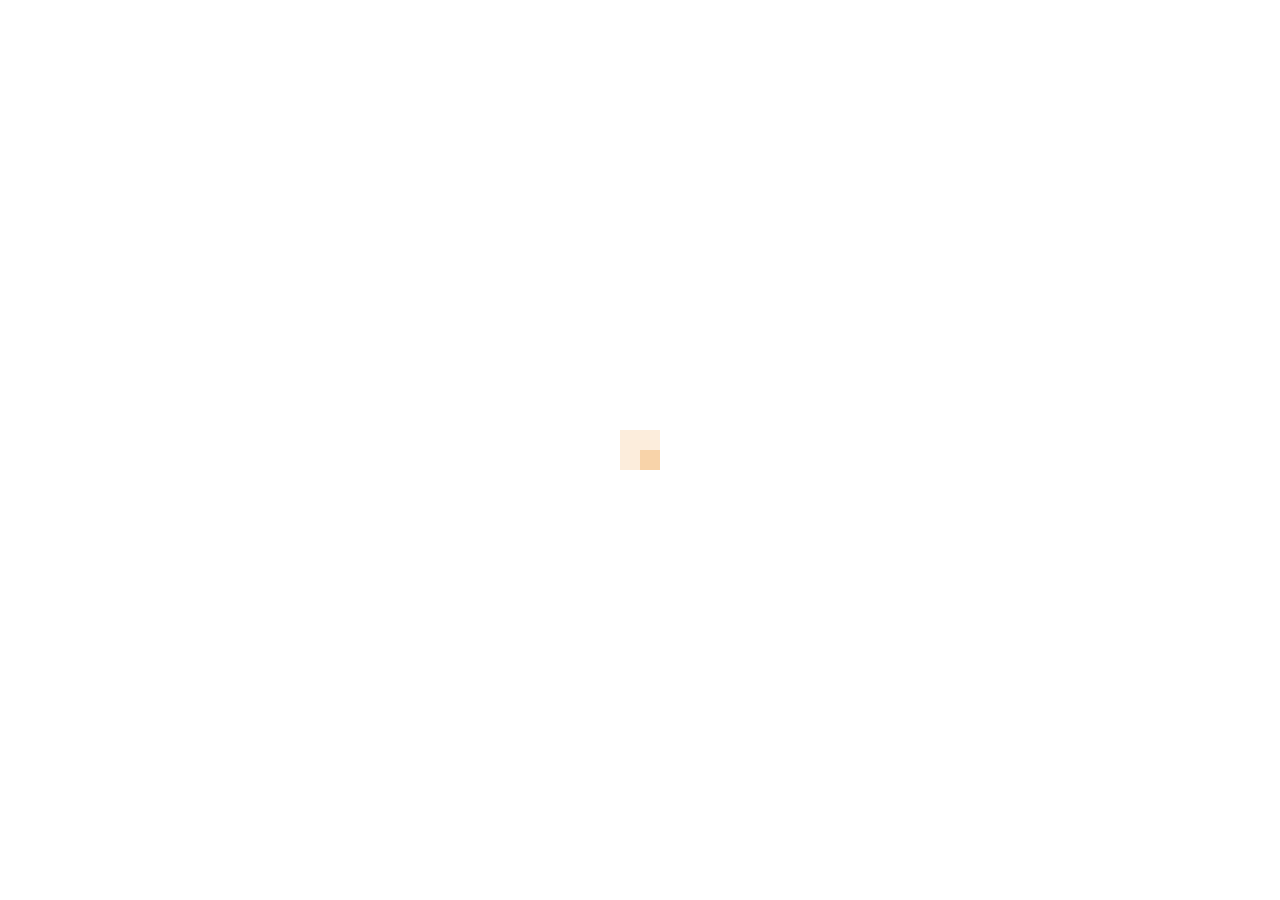
==== paginaConsultora/src/main/webapp/index.html @ 5d2ffa1f "Interfaz - home" ====
<!DOCTYPE html>
<!--[if lt IE 7]>      <html class="no-js lt-ie9 lt-ie8 lt-ie7"> <![endif]-->
<!--[if IE 7]>         <html class="no-js lt-ie9 lt-ie8"> <![endif]-->
<!--[if IE 8]>         <html class="no-js lt-ie9"> <![endif]-->
<!--[if gt IE 8]><!--> <html class="no-js"> <!--<![endif]-->
    
<head>
        <meta charset="utf-8">
        <title>OPF5</title>
<!--        <link rel="icon" type="img/ico" href="img/ITR_favicon.ico">
        <link rel="icon" type="img/ico" href="img/ITR_favicon.html">
        <meta name="description" content="Con más de 30 años de experiencia, brindamos soluciones integrales en sistemas y el acceso a nuevas tecnologías. Conformamos un equipo de trabajo dinámico con más de 400 profesionales apasionados por proponer y generar soluciones de calidad. Nuestros servicios más destacados: Desarrollos llave en mano, QA y Testing, Monitoreo de aplicaciones, Búsqueda y Selección de profesionales IT, venta de licencias de hardware y software">
        
        <meta name="keywords" content="IT Resources, ITR, Daeva, IT, tecnología, staffing de recursos, testing, licencias IBM, web services, software, software factory, consultoría tecnológica, consultoría tecnológica, consultoría de análisis, monitoreo remoto de incidencias, capacitación, desarrollos a medida, desarrollos llave en mano, implementación y migración, implementación y migración, recruiting, búsqueda y selección de personal IT, servicios de calidad, tercerización de testing, tercerización de testing, arquitectura orientada a servicios, SOA, SAP, Java, Java J2EE, Struts, Struts 1 y 2, Spring Framework, Java Server Faces, Hibernate, GWT, FreeMarker, JBPM, Tiles, Velocity, Seam, Drools, Wicket, Ibatis, EJB, Ajax, JMS, Flex, Python, Ruby, PHP, SWT, JDBC, DB2, C++, C#, cobol, ASP, ASP.NET, .NET, oracle, visual basic, mainframe, AS 400, power builder, QA, quality assurance, calidad, CMMI, ISO 9001:2008, analista de sistemas, analista funcional, analista programador, lider de proyecto, project manager, arquitecto, programación, PMO, Optics, Ingenieros,PL/SQL, Analista de procesos, Administrador Jboss, Operador, Soporte Técnico, Operador DataCenter, Drupal, QC, engineer, Operador, Técnico, Supervisor, management, DBA, Coordinador IT, Network Designer, Game Developer, NOC">
        
        <meta name="viewport" content="width=device-width">

        <!-- Place favicon.ico and apple-touch-icon.png in the root directory -->

        <link rel="stylesheet" href="css/normalize.css">
        <link rel="stylesheet" href="css/main.css">
        <link rel="stylesheet" href="css/solido.css">
		<!--[if IE 8]><link rel="stylesheet" href="css/ie8.css"><![endif]-->
        <link rel="stylesheet" href="css/isotope.css">
        <link rel="stylesheet" href="css/responsive.css">
        <link rel="stylesheet" type="text/css" href="css/vegas/jquery.vegas.css">
        <link rel="stylesheet" href="css/popup/magnific-popup.css">
 		<link rel="stylesheet" href="js/superslides-0.6.2/dist/stylesheets/superslides.css">

        <script src="js/vendor/modernizr-2.6.2.min.js"></script>
		<script src="../fast.fonts.net/jsapi/3dca1e78-579f-4502-8da9-3eb91453e0dc.js"></script>
        
        <!-- codigo de seguimiento para Goggle Analitycs -->
		<script type="text/javascript">
        
          var _gaq = _gaq || [];
          _gaq.push(['_setAccount', 'UA-24553021-1']);
          _gaq.push(['_trackPageview']);
        
          (function() {
            var ga = document.createElement('script'); ga.type = 'text/javascript'; ga.async = true;
            ga.src = ('https:' == document.location.protocol ? 'https://ssl' : 'http://www') + '.google-analytics.com/ga.js';
            var s = document.getElementsByTagName('script')[0]; s.parentNode.insertBefore(ga, s);
          })();
        
        </script>

    </head>
    <body>
        <!-- Imagen al inicio, el loading -->
    	<div id="mask">
            <div class="loader">
              <img src="img/loading.gif" alt='loading'>
            </div>
        </div>
        <!-- Cierre loading -->
    	
          <div id="slides-1">
    	        <!-- Login -->
                <div class="login-home">
                    <h2>LOGIN</h2>
                    <form method="post" id="loginForm" class="peThemeContactForm" action="http://www.itrsa.com.ar/login.asp">
                        <div class="control-group">
                            <div class="controls">
                                <input class="required span9" type="text" name="usuario" data-fieldid="0" value="USUARIO" onclick="if (this.value == 'USUARIO') this.value = ''" onblur="if(this.value=='') this.value='USUARIO'">
                            </div>
                        </div>
                        <div class="control-group">
                            <div class="controls">
                                <input id="password-clear" class="required span9" type="text" value="contraseña" autocomplete="off" />
                                <input id="password-password" class="required span9" type="password" name="password" data-fieldid="1" >
                            </div>
                        </div>
                        <div class="control-group">
                            <div class="controls send-btn">
                                <button type="submit" class="contour-btn red">Entrar</button>
                            </div>
                        </div>
                    </form>
    	        </div>
                <!-- Cierre Login -->
                
          	<div class="overlay" id=anchor0></div>
                  
            <div class="slides-container">
              <img src="img/slider/005.jpg" alt="Hinchada">
              <img src="img/slider/006.jpg" alt="Papelitos">
              <img src="img/slider/007.jpg" alt="Noche">
            </div>
           
          </div>
        
        <div class="main-title">
            <div class="title-container">
                <ul>
                    <li class="t-current">Bienvenido</li>
                    <li>OPF5 - Organizador de Partidos de fútbol 5</li>
                </ul>
                
                </div>
        </div>

        <script src="../ajax.googleapis.com/ajax/libs/jquery/1.9.1/jquery.min.js"></script>
        <script>window.jQuery || document.write('<script src="js/vendor/jquery-1.9.1.min.js"><\/script>')</script>
        <script src="../ajax.googleapis.com/ajax/libs/jqueryui/1.9.2/jquery-ui.min.js"></script>
        <script type="text/javascript" src="js/jquery.carouFredSel-6.2.1-packed.js"></script>
        <script src="js/jquery.smoothwheel.js"></script>
        <script src="js/main.js"></script>
        <script src="js/jquery.inview.js"></script>
        <script type="text/javascript" 	src="js/jquery.sticky.js"></script>
        <script type="text/javascript" src="js/caroussel/jquery.easing.1.3.js"></script>
        <script type="text/javascript" 	src="js/portfolio.js"></script>
        <!--<script type="text/javascript" src="js/vegas/jquery.vegas.js"></script>-->
		<script src="js/superslides-0.6.2/dist/jquery.superslides.js" type="text/javascript" charset="utf-8"></script>

        <script type="text/javascript" src="js/jquery.hoverdir.js"></script>
        <script src="js/jquery.nav.js"></script>
        <script src="js/popup/jquery.magnific-popup.js"></script>
		<script type="text/javascript" src="js/caroussel/jquery.contentcarousel.js"></script>
		<script src="js/jquery.isotope.min.js"></script>
        <script src="js/plugins.js"></script>
        <script src="js/jquery.validate.js"></script>
        <script src="js/jquery.form.js"></script>
        <script src="js/test.js"></script>
    </body>

</html>
---- paginaConsultora/src/main/webapp/css/main.css ----
/*
 * HTML5 Boilerplate
 *
 * What follows is the result of much research on cross-browser styling.
 * Credit left inline and big thanks to Nicolas Gallagher, Jonathan Neal,
 * Kroc Camen, and the H5BP dev community and team.
 */

/* ==========================================================================
   Base styles: opinionated defaults
   ========================================================================== */

html,
button,
input,
select,
textarea {
    color: #222;
}

body {
    font-size: 1em;
    line-height: 1.4;
}

/*
 * Remove text-shadow in selection highlight: h5bp.com/i
 * These selection rule sets have to be separate.
 * Customize the background color to match your design.
 */

::-moz-selection {
    background: #b3d4fc;
    text-shadow: none;
}

::selection {
    background: #b3d4fc;
    text-shadow: none;
}

/*
 * A better looking default horizontal rule
 */

hr {
    display: block;
    height: 1px;
    border: 0;
    border-top: 1px solid #ccc;
    margin: 1em 0;
    padding: 0;
}

/*
 * Remove the gap between images and the bottom of their containers: h5bp.com/i/440
 */

img {
    vertical-align: middle;
}

/*
 * Remove default fieldset styles.
 */

fieldset {
    border: 0;
    margin: 0;
    padding: 0;
}

/*
 * Allow only vertical resizing of textareas.
 */

textarea {
    resize: vertical;
}

/* ==========================================================================
   Chrome Frame prompt
   ========================================================================== */

.chromeframe {
    margin: 0.2em 0;
    background: #ccc;
    color: #000;
    padding: 0.2em 0;
}

/* ==========================================================================
   Author's custom styles
   ========================================================================== */

















/* ==========================================================================
   Helper classes
   ========================================================================== */

/*
 * Image replacement
 */

.ir {
    background-color: transparent;
    border: 0;
    overflow: hidden;
    /* IE 6/7 fallback */
    *text-indent: -9999px;
}

.ir:before {
    content: "";
    display: block;
    width: 0;
    height: 150%;
}

/*
 * Hide from both screenreaders and browsers: h5bp.com/u
 */

.hidden {
    display: none !important;
    visibility: hidden;
}

/*
 * Hide only visually, but have it available for screenreaders: h5bp.com/v
 */

.visuallyhidden {
    border: 0;
    clip: rect(0 0 0 0);
    height: 1px;
    margin: -1px;
    overflow: hidden;
    padding: 0;
    position: absolute;
    width: 1px;
}

/*
 * Extends the .visuallyhidden class to allow the element to be focusable
 * when navigated to via the keyboard: h5bp.com/p
 */

.visuallyhidden.focusable:active,
.visuallyhidden.focusable:focus {
    clip: auto;
    height: auto;
    margin: 0;
    overflow: visible;
    position: static;
    width: auto;
}

/*
 * Hide visually and from screenreaders, but maintain layout
 */

.invisible {
    visibility: hidden;
}

/*
 * Clearfix: contain floats
 *
 * For modern browsers
 * 1. The space content is one way to avoid an Opera bug when the
 *    `contenteditable` attribute is included anywhere else in the document.
 *    Otherwise it causes space to appear at the top and bottom of elements
 *    that receive the `clearfix` class.
 * 2. The use of `table` rather than `block` is only necessary if using
 *    `:before` to contain the top-margins of child elements.
 */

.clearfix:before,
.clearfix:after {
    content: " "; /* 1 */
    display: table; /* 2 */
}

.clearfix:after {
    clear: both;
}

/*
 * For IE 6/7 only
 * Include this rule to trigger hasLayout and contain floats.
 */

.clearfix {
    *zoom: 1;
}

/* ==========================================================================
   EXAMPLE Media Queries for Responsive Design.
   These examples override the primary ('mobile first') styles.
   Modify as content requires.
   ========================================================================== */

@media only screen and (min-width: 35em) {
    /* Style adjustments for viewports that meet the condition */
}

@media print,
       (-o-min-device-pixel-ratio: 5/4),
       (-webkit-min-device-pixel-ratio: 1.25),
       (min-resolution: 120dpi) {
    /* Style adjustments for high resolution devices */
}

/* ==========================================================================
   Print styles.
   Inlined to avoid required HTTP connection: h5bp.com/r
   ========================================================================== */

@media print {
    * {
        background: transparent !important;
        color: #000 !important; /* Black prints faster: h5bp.com/s */
        box-shadow: none !important;
        text-shadow: none !important;
    }

    a,
    a:visited {
        text-decoration: underline;
    }

    a[href]:after {
        content: " (" attr(href) ")";
    }

    abbr[title]:after {
        content: " (" attr(title) ")";
    }

    /*
     * Don't show links for images, or javascript/internal links
     */

    .ir a:after,
    a[href^="javascript:"]:after,
    a[href^="#"]:after {
        content: "";
    }

    pre,
    blockquote {
        border: 1px solid #999;
        page-break-inside: avoid;
    }

    thead {
        display: table-header-group; /* h5bp.com/t */
    }

    tr,
    img {
        page-break-inside: avoid;
    }

    img {
        max-width: 100% !important;
    }

    @page {
        margin: 0.5cm;
    }

    p,
    h2,
    h3 {
        orphans: 3;
        widows: 3;
    }

    h2,
    h3 {
        page-break-after: avoid;
    }
}
---- paginaConsultora/src/main/webapp/css/solido.css ----
@charset "UTF-8";
/* Fonts */
@import url(http://fonts.googleapis.com/css?family=Montserrat:400,700);
@import url(http://fonts.googleapis.com/css?family=Open+Sans:400italic,400,300,600,700);
@import url(https://fonts.googleapis.com/css?family=Shadows+Into+Light:400);

::selection {
	background-color: #fe7f00;
	color: #fff;
}
html, body {
	background: #fff;
	width:100%;
	height:100%;
	margin:0;
	padding:0;
}
.hideme{opacity: 0;}
.hideme-slide, .hideme-slide2{opacity: 0; bottom: -100% !important;}
.dontHide{
	-webkit-transition: all 1s ease-in-out;
	-moz-transition: all 1s ease-in-out;
	-o-transition: all 1s ease-in-out;
	transition: all 1s ease-in-out;
}
.dontHide.delay{
	-webkit-transition: all 1.5s ease-in-out;
	-moz-transition: all 1.5s ease-in-out;
	-o-transition: all 1.5s ease-in-out;
	transition: all 1.5s ease-in-out;
}

#password-clear {  
    display: none; 
} 

#password-clear2 {  
    display: none; 
} 

/* Loading */
#mask {
    background-color: #FFFFFF;
    height: 100%;
    position: fixed;
    width: 100%;
    z-index: 100000;
}
.loader {
  position: absolute;
  width: 40px;
  height:40px;
  margin: -20px 0 0 -20px;
  top:50%;
  left:50%;
}

/* Color Picker */
.blue .color-picker .pickerTitle{background:#00D6FF;}
.black .color-picker .pickerTitle{background:#000;}
.yellow .color-picker .pickerTitle{background:#f1d301;}
.turquoise .color-picker .pickerTitle{background:#29deb5;}
.red .color-picker .pickerTitle{background:#f2333a;}
.purple .color-picker .pickerTitle{background:#d786fe;}
.orange .color-picker .pickerTitle{background:#fda527;}
.green .color-picker .pickerTitle{background:#77be32;}

.color-picker .picker-btn{
	position: absolute;
	left: -45px;
	top:45px;
	border: none;
	background: url("../img/picker-ico.png") 5px no-repeat #fff;
	cursor: pointer;
	padding:5px;
}
.color-picker{
	font-family: 'Montserrat', sans-serif;
	width: 223px;
	height: auto;
	position: fixed;
	top: 150px;
	right: 0;
	background: #fff;
	z-index: 500;
}
.color-picker .pwrapper{
	padding: 15px 20px 25px;
	width: 170px;
	height:auto;
}
.color-picker .pickerTitle{
	text-transform: uppercase;
	text-align: center;
	float: none;
	width: 100%;
	margin: 0;
	padding: 10px 5px;
	cursor: auto;
	border: none;
	color:#fff;
	background:#666;
	line-height:30px;
}
.color-picker .pickersubTitle{
	color:#7F7F7F;
	text-transform: uppercase;
	text-align: center;
	float: none;
	width: auto;
	height: auto;
	margin: 0 5px 15px;
	padding: 10px 5px;
	cursor: auto;
	font-size:12px;
	border-bottom: 1px solid #ededed;
	border-top: 1px solid #ededed;
	clear:both;
}
.color-picker div{
	width: 30px;
	height: 30px;
	margin: 5px;
	/*padding: 5px;*/
	float: left;
	cursor: pointer;
	/*border: 2px solid #f0f0f0;*/
	
	-webkit-transition: all 0.2s ease-in-out;
	-moz-transition: all 0.2s ease-in-out;
	-o-transition: all 0.2s ease-in-out;
	transition: all 0.2s ease-in-out;
}
.color-picker div.nopick{ width:0; height:0;}
.color-picker .light-version{
	width: 73px;
	height: 29px;
	margin-bottom:20px;
/*	background: #fff;
	line-height: 30px;
	text-align: center;
	color: #999;*/
}
.color-picker .dark-version{
	width: 73px;
	height: 29px;
/*	background: #000;
	line-height: 30px;
	text-align: center;
	color: #666;*/
}
.color-picker .picker-blue{background: #4cddf3;}
.color-picker .picker-black{background: #222;}
.color-picker .picker-green{background: #77be32;}
.color-picker .picker-yellow{background: #f1d301;}
.color-picker .picker-red{background: #f2333a;}
.color-picker .picker-purple{background: #d786fe;}
.color-picker .picker-turquoise{background: #29deb5;}
.color-picker .picker-orange{background: #fda527;}
.color-picker .picker-blue:hover,.color-picker .picker-black:hover,.color-picker .picker-green:hover,.color-picker .picker-yellow:hover,.color-picker .picker-red:hover,.color-picker .picker-purple:hover,.color-picker .picker-turquoise:hover,.color-picker .picker-orange:hover{border-color: #000;}

/* JumpMenu Styles */
.jump-menu{
	display: none;
	position: absolute;
	top: 0;
	right: 0;
}
.jump-selector{
	border-radius: 0;
	background: url("../img/menu-icon-blk.png") no-repeat;
	position: absolute;
	width: 50px;
	height: 100px;
	top: 0;
	right: 0;
	border: none;
	-webkit-appearance: none;
	padding-right: 50px;
	cursor: pointer;
}

/* Fomulario de login a USUARIOS IT RESOURCES en el home */
.login-home {
	height: auto;
    overflow: hidden;
    position: absolute;
    right: 640px;
    top: 310px;
    width: 160px;
    z-index: 4;
	}

/* Fomulario de login a USUARIOS IT RESOURCES en el menu */
.login-menu {
	float:left; 
	overflow: hidden; 
	width: auto; 
	height: auto; 
	margin-top:35px; 
	margin-left:35px;
	}

	
/* Home Slider */
#video-volume {
	bottom: 30px;
	color: #FFFFFF;
	cursor: pointer;
	font-size: 24px;
	margin-left: -12px;
	left: 50%;
	position: absolute;
	width: 25px;
	height: 25px;
	z-index: 10;
	background: url("../img/audio.png") no-repeat;
	opacity: 0.5;
}
.welcome{
	font-family: Georgia, "Times New Roman", Times, serif;
	font-style: italic;
	font-size: 26px;
	letter-spacing: 3px;
	text-transform: none;
}
#home-fullWidth div,#home div{
	position: relative;
	width: 100%;
	height: 100%;
}
#home-fullWidth{
	height: 700px;
}
.slider-controls{
	opacity: 0;
	padding: 0;
	margin: 0;
	
	-webkit-transition: all 0.2s ease-in-out;
	-moz-transition: all 0.2s ease-in-out;
	-o-transition: all 0.2s ease-in-out;
	transition: all 0.2s ease-in-out;
}
.slider-controls li{list-style: none;}
#home-fullWidth div:hover .slider-controls,#home div:hover .slider-controls{
	opacity: 1;
	
	-webkit-transition: all 0.2s ease-in-out;
	-moz-transition: all 0.2s ease-in-out;
	-o-transition: all 0.2s ease-in-out;
	transition: all 0.2s ease-in-out;
}
.slider-controls li a{
		position: absolute;
		z-index: 25;
		top: 44%;
		width: 81px;
		height: 80px;
		cursor: pointer;
}
.s-next{
	background: url("../img/s-next.png");
	margin-right: 70px;
	right: 0;
	opacity: 0.3;
}
.s-prev{
	background: url("../img/s-prev.png");
	margin-left: 70px;
	left: 0;
	opacity: 0.3;
}
.s-next:hover, .s-prev:hover{opacity: 1;}

/* Pre-load */
#home{ height:100%;}
#bannerscollection_zoominout_opportune{height:100%; width:100%;}
.wrapperSlider #bannerscollection_zoominout_opportune{ height:auto; width:auto;}

#homer:hover .bannerControls{opacity: 1;}
.banner-info{
	position: absolute;
	width: 100%;
	z-index: 10;
	top: 0;
	left: 0;
	text-align: center;
}
.header{
	width: 100%;
	height: 100px;
	padding-bottom:10px;
	padding-top:10px;
	background: #fff;
	/*background-color: rgba(255,255,255,0.85);*/
	position: absolute;
	z-index: 75;
}
.clear{clear: both;}
.menu{
	float: right;
	margin-right: 68px;
}
.menu ul{list-style: none; padding: 0; height: 100px; margin: 0;}
.menu ul li{
	float: left;
	line-height: 100px;
	padding: 0 22px;
	font-family: 'Open Sans', sans-serif;
	font-size: 14px;
	font-weight: 400;
	text-transform: uppercase;
	letter-spacing: 2px;
}
.menu a{
	text-decoration: none;
	color: #414141;
	
	/*-webkit-transition: all 0.2s ease-in-out;
	-moz-transition: all 0.2s ease-in-out;
	-o-transition: all 0.2s ease-in-out;
	transition: all 0.2s ease-in-out;*/
}.menu a:hover{
	color: #EB7226;
	
/*	-webkit-transition: all 0.2s ease-in-out;
	-moz-transition: all 0.2s ease-in-out;
	-o-transition: all 0.2s ease-in-out;
	transition: all 0.2s ease-in-out;*/
}
#nav .current a {color: #EB7226 !important;}
.logo{
	float: left;
	color: #000;
	font-family: 'Montserrat', sans-serif;
	font-size: 23px;
	font-weight: 400;
	text-transform: uppercase;
	cursor: pointer;
	line-height: 75px;
	margin-left: 68px;
}
.logo span{
	position: relative;
	float: left;
	width: 20px;
	height: 20px;
	background: #4cddf3;
	background: rgba(76,221,243,0.5);
	margin: 26px 7px 0 0;
}
.logo span span{
	position: absolute;
	width: 10px;
	height: 10px;
	background: #4cddf3;
	bottom: 0;
	left: 0;
}
.main-title .second-title, .main-title .first-title{
	font-size: 13px;
	font-family: 'Open Sans', sans-serif !important;
	width: 680px;
	text-transform: none;
	margin: auto;
	font-weight: normal;
}

.main-title .first-title{
	font-size: 16px;
	margin-top:25px;
	margin-top:11px;
}

.second-title span{color: #4cddf3; font-weight: 600;}

a.CdWr:link, a.CdWr:hover,a.CdWr:visited, a.CdWr:active,  {
	font-size: 13px;
	font-family: 'Open Sans', sans-serif;
	text-transform: none;
	margin: auto;
	font-weight: normal;
}

.buy-logo, .buy-logoCdWr, .buy-logoCdWrInsc{
	width: 135px;
	margin: 10px auto 0;
	height: auto;
	z-index: 10;
	position: relative;
	color: #fff;
	font-size: 13px;
	text-transform: uppercase;
	font-weight: 700;
	text-align: center;
	font-family: 'Open Sans', sans-serif;
	padding: 11px 25px 11px;
	cursor: pointer;
	border: 2px solid #EB7226;
	border-radius: 2px;
	letter-spacing: 2px;
	pointer-events: auto;

	-webkit-transition: all 0.1s ease-in-out;
	-moz-transition: all 0.1s ease-in-out;
	-o-transition: all 0.1s ease-in-out;
	transition: all 0.1s ease-in-out;
}

.buy-logoCdWrInsc{
	border: none;
	font-size: 25px;
	font-family: 'Shadows Into Light', 'Open Sans', sans-serif;
	text-transform: none;
	margin: auto;
	font-weight: normal;
	letter-spacing: normal;
	padding:5px;
}

.buy-logoCdWr{
	padding: 8px 25px 8px;
}

.buy-logo:hover, .buy-logoCdWr:hover{border: 2px solid #fff !important;}

.buy-logoCdWrInsc:hover{color: #EB7226;}

/*.buy-logo span{
	float: right;
	background: url('../img/play-ico.png') no-repeat;
	width: 10px;
	height: 13px;
	margin: 3px 0 0 20px;
}*/
.slider-logo a, .buy-logo a, .buy-logoCdWr a{text-decoration: none; color: #fff;}

.main-title{
	color: #fff;
	height: 410px;
	overflow: hidden;
	position: absolute;
	top: 50%;
	margin-top: -185px;
	width: 100%;
	pointer-events: none;
	text-align: center;
	z-index: 10;
	left: -1px;
}

/*main-title reescrito*/
.main-title{
	height: 430px;
	margin-top: -250px;
}


.main-title.title-fullWidth{top: 174px; margin-top: 0;}
.main-title a{text-decoration: none;}
.main-title .spacer{width: 60px; margin: 30px auto 40px;}

.main-title .spacer{width: 60px; margin: 25px auto 25px;} /*main-title .spacer reescrito*/
.title-container{
	width: 75%;
	margin: 0 auto;
}


.main-title ul{
	list-style: none;
	padding: 0;
	margin: 10px 0 0;
	position:relative;
	height: 100px;
	font-size: 100px;
	font-weight: 300;
	text-align: center;
	font-family:  "Brandon Grot W01 Bold",'Montserrat', sans-serif; ,"Helvetica Neue",Helvetica,Arial,sans-serif;
	letter-spacing: 5px;
	text-transform: uppercase;
	z-index: 100;
}

/*main-title ul reescrito*/
.main-title ul{
	font-size: 3.5em;
}

.main-title ul li{
	width: 100%;
	text-align: center;
	position: absolute;
	opacity: 0;
	top: 40px;
	line-height: 100px;
	
	-webkit-transition: all 0.5s ease-in-out;
	-moz-transition: all 0.5s ease-in-out;
	-o-transition: all 0.5s ease-in-out;
	transition: all 0.5s ease-in-out;
	transition-timing-function: ease;
	-webkit-transition-timing-function: ease; /* Safari and Chrome */
}
.main-title li.t-current{
	opacity: 1;
	top: 0;
	
	-webkit-transition: all 1s ease-in-out;
	-moz-transition: all 1s ease-in-out;
	-o-transition: all 1s ease-in-out;
	transition: all 1s ease-in-out;
	transition-timing-function: ease;
	-webkit-transition-timing-function: ease; /* Safari and Chrome */
}

/* Featured Works Caroussel*/
.main-carousel{
	overflow: hidden;
	width: 100%;
	position: relative;
	height:376px;
}
.f-image{
	color: #fff;
}
.f-image a{
	color: #fff;
	text-decoration: none;
}
.f-single .portfolio-meta,.t-element .portfolio-meta {
	color: #fff;
	position: absolute;
	bottom: 0;
	left: 0;
	z-index: 20;
	width: 100%;
	text-align: center;
	text-transform: uppercase;
	zoom: 1;
	filter: alpha(opacity=0);
	opacity: 0;
	font-size: 15px;
	font-weight: 400;
	letter-spacing: 1px;
	font-family: 'Open Sans', sans-serif;
	
	-webkit-transition: all 0.2s ease-out;
	-moz-transition: all 0.2s ease-out;
	-o-transition: all 0.2s ease-out;
	transition: all 0.2s ease-out;
}
.portfolio-meta div:last-child{font-weight: 400; opacity: 0.5; font-size: 13px;}
.team-box .portfolio-meta div:last-child {font-weight: 400; opacity: 1; font-size: 16px;}
.f-single:hover .portfolio-meta,.t-element:hover .portfolio-meta{
	bottom: 75px;
	zoom: 1;
	filter: alpha(opacity=100);
	opacity: 1;
	
	-webkit-transition: all 0.2s ease-out;
	-moz-transition: all 0.2s ease-out;
	-o-transition: all 0.2s ease-out;
	transition: all 0.2s ease-out;
}
.f-single:hover .f-category,.t-element:hover .f-category{
	top: 85px;
	zoom: 1;
	filter: alpha(opacity=100);
	opacity: 1;
	
	-webkit-transition: all 0.2s ease-out;
	-moz-transition: all 0.2s ease-out;
	-o-transition: all 0.2s ease-out;
	transition: all 0.2s ease-out;
}
.team-box .t-element:hover .f-category {top: 65px;}
.f-image .f-category{
	text-decoration: none;
	position: absolute;
	top: 20%;
	left: 50%;
	z-index: 20;
	display: block;
	margin-left: -22px;
	width: 44px;
	height: 44px;
	text-align: center;
	line-height: 44px;
	zoom: 1;
	filter: alpha(opacity=0);
	opacity: 0;
	background: url("color/img/color-icons.png") no-repeat;
	
	-webkit-transition: all 0.3s ease-out;
	-moz-transition: all 0.3s ease-out;
	-o-transition: all 0.3s ease-out;
	transition: all 0.3s ease-out;
}
.t-photo .f-category {
	text-decoration: none;
	position: absolute;
	top: 20%;
	left: 50%;
	z-index: 20;
	display: block;
	margin-left: -22px;
	width: 44px;
	height: 44px;
	text-align: center;
	line-height: 44px;
	zoom: 1;
	filter: alpha(opacity=0);
	opacity: 0;
	background: url("color/img/color-icons.png") no-repeat 0 -44px;
	
	-webkit-transition: all 0.3s ease-out;
	-moz-transition: all 0.3s ease-out;
	-o-transition: all 0.3s ease-out;
	transition: all 0.3s ease-out;
}
.f-single a{text-decoration: none;}
.image-hover-overlay {
	width: 100%;
	height: 100%;
	position: absolute;
	left: 0;
	top: 0;
	zoom: 1;
	filter: alpha(opacity=0);
	opacity: 0;
}
.f-image .image-hover-overlay,.t-photo .image-hover-overlay {
	z-index: 11;
	background-color: #000!important;
	
	-webkit-transition: all 0.2s ease-out;
	-moz-transition: all 0.2s ease-out;
	-o-transition: all 0.2s ease-out;
	transition: all 0.2s ease-out;
}
.f-single:hover .image-hover-overlay,.t-element:hover .image-hover-overlay {
	zoom: 1;
	filter: alpha(opacity=50);
	opacity: .50;
	
	-webkit-transition: all 0.2s ease-out;
	-moz-transition: all 0.2s ease-out;
	-o-transition: all 0.2s ease-out;
	transition: all 0.2s ease-out;
}
.active .f-info {opacity: 1;}
.roll-info{
	position: absolute;
	width: 100%;
	height: 100%;
	background: #fff;
	opacity: 0;
	
	-webkit-transition: all 0.2s ease-out;
	-moz-transition: all 0.2s ease-out;
	-o-transition: all 0.2s ease-out;
	transition: all 0.2s ease-out;
}
.roll-info:hover{
	opacity: 0.7;
	
	-webkit-transition: all 0.2s ease-out;
	-moz-transition: all 0.2s ease-out;
	-o-transition: all 0.2s ease-out;
	transition: all 0.2s ease-out;
}
.ca-container {
	position: relative;
	width: 100%;
	height: auto;
	margin-bottom: 20px;
}
.ca-nav span {
	width: 25px;
	height: 38px;
	background: transparent url(../img/f-next.png) no-repeat top left;
	position: absolute;
	top: 50%;
	margin-top: -19px;
	left: -40px;
	text-indent: -9000px;
	opacity: 0.7;
	cursor: pointer;
	z-index: 100;
}
.ca-nav span.ca-nav-next {
	background-position: top right;
	left: auto;
	right: -40px;
}
.ca-wrapper {
	width: 100%;
	height: 100%;
	position: absolute;
	left: 50%;
}
.ca-item {
	position: relative;
	float: left;
	width: auto;
	text-align: center;
}

.content{position: relative;}
.dark{background: #f7f7f7; padding-bottom: 85px;}
/*.menu-top{margin-top: 75px;}*/
.f-single{
	width: 310px;
	float: left;
	margin: 0 15px;
	position: relative;
}
.f-single:hover .f-image{
	opacity: 1;
}
/*.f-single.active .f-image{
	opacity: 1;
}*/
.f-single:hover .f-info{
	cursor: pointer;
	opacity: 1;
	background: #3360A5;
	color: #fff;
	
	-webkit-transition: all 0.2s ease-out;
	-moz-transition: all 0.2s ease-out;
	-o-transition: all 0.2s ease-out;
	transition: all 0.2s ease-out;
}
/*.f-single.active .f-info{
	cursor: pointer;
	opacity: 1;
	background: #4cddf3;
	color: #fff;
}*/
.f-single:hover .roll-info{
	opacity: 0.9;
	
	-webkit-transition: all 0.2s ease-out;
	-moz-transition: all 0.2s ease-out;
	-o-transition: all 0.2s ease-out;
	transition: all 0.2s ease-out;
}
.featured-carousel{
	width: 100%;
	height: auto;
	overflow: hidden;
}
.featured-list{overflow: auto;}
.nav-featured{
	margin: 80px auto;
	height: 57px;
	width: 300px;
}
.nav-featured div{float: left; cursor: pointer;}
.prev-featured{
	background: url("../img/f-prev.png") no-repeat #e1e1e1;
	background-size: 100%;
	width: 30px;
	height: 57px;
	margin-right: 40px;
}.prev-featured:hover{background-color: #EB7226;}
.next-featured{
	background: url("../img/f-next.png") no-repeat #e1e1e1;
	background-size: 100%;
	width: 30px;
	height: 57px;
	margin-left: 40px;
}.next-featured:hover{background-color: #EB7226;}
.nav-featured .btn-featured{
	color: #fff;
	margin-top: 4px;
	font-size: 12px;
	text-transform: uppercase;
	font-weight: 400;
	text-align: center;
	font-family: 'Open Sans', sans-serif;
	background: #3360A5;
	border-radius: 0px;
	padding: 13px 20px 13px;
	letter-spacing: 1px;
	
	-webkit-transition: all 0.1s ease-in-out;
	-moz-transition: all 0.1s ease-in-out;
	-o-transition: all 0.1s ease-in-out;
	transition: all 0.1s ease-in-out;
}.nav-featured .btn-featured:hover{background: #224D8C;}
.btn-featured a{text-decoration: none; color: #fff;}
.title{
	font-weight: 300;
	text-align: center;
	font-family: 'Open Sans', sans-serif;
}

img.logoHdr{
	margin-left:30px;
	}

.title.zero{padding: 60px 0 0}
.title.one{color: #333333; font-size: 37px; letter-spacing: 5px; padding: 60px 0 30px; text-transform: uppercase;}
.title.one{color: #404141; font-size: 37px; letter-spacing: 5px; padding: 40px 0 30px; text-transform: uppercase;}
.title.two, .title.CdWr {color: #757575; font-size: 17px; font-family: 'Open Sans', sans-serif; width: 680px; margin: 30px auto}
.title.CdWr {color: #333333; font-size: 45px; font-family: 'Shadows Into Light','Open Sans', sans-serif; font-weight:bold;}
.title.three{color: #000000; font-size: 13px; font-family: 'Open Sans', sans-serif; width: 680px; margin: 5px auto;}

.f-info{
	font-weight: 400;
	text-align: center;
	font-family: 'Open Sans', sans-serif;
	font-size: 12px;
	color: #404141;
	background: #fff;
	line-height: 20px;
	padding: 30px 10px;
	letter-spacing: 1px;
	text-transform: uppercase;
	
	-webkit-transition: all 0.2s ease-out;
	-moz-transition: all 0.2s ease-out;
	-o-transition: all 0.2s ease-out;
	transition: all 0.2s ease-out;
}
.f-info span{color: #aeaeae; font-size: 12px; font-family: 'Open Sans', sans-serif;}
.f-image{
	cursor: pointer;
	position: relative;
	
	-webkit-transition: all 0.2s ease-out;
	-moz-transition: all 0.2s ease-out;
	-o-transition: all 0.2s ease-out;
	transition: all 0.2s ease-out;
}
.light{background: #fff; position: relative;}
.dark:after {
	content: '';
	position: absolute;
	width: 0;
	height: 0;
	border: 30px solid #f7f7f7;
	border-bottom: 0px solid transparent !important;
	border-right: 30px solid transparent !important;
	border-left: 30px solid transparent !important;
	left: 50%;
	bottom: -28px;
	margin-left: -29px;
	z-index: 10;
}
.full{
	width: 1180px;
	position: relative;
	margin: auto;
	padding-top:50px;
}
.half{
	width: 500px;
	float: left;
	padding: 10px 55px 10px 35px;
}
/*.half:last-child{padding: 80px 35px 120px 55px;}*/
.half.car-show-2 {
	padding-bottom: 25px;
}
.title-one, .title-full-one{
	font-weight: 400;
	text-align: center;
	font-family: 'Montserrat', sans-serif;
	font-size: 15px;
	color: #d7d9da;
	text-transform: uppercase;
}
.title-two, .title-full-two{
	font-weight: 300;
	text-align: center;
	font-family: 'Open Sans', sans-serif;
	font-size: 28px;
	color: #434343;
	padding-bottom: 40px;
	margin-top: 20px;
}
.title-full-one{padding-top: 80px;}
.half-content{
	color: #888888;
	font-size: 15px;
	font-family: 'Open Sans', sans-serif;
	line-height: 26px;
}
.half-content a{color: #4cddf3; text-decoration: none; font-weight: 400;}

/* Parallax */
.parallax .p-dark{color: #404040;}
.parallax{
	width: 100%;
	height: 480px;
	position: relative;
	overflow: hidden;
}
.p-image-first{margin-left: -335px;}
.p-image-second{margin-left: -448px;}
.parallax.p-two{height: 625px;}
.parallax.p-one{height: 680px;}
.p-one{background: url("../img/parallax/parallax-01.html") repeat}
.p-two{background: url("../img/parallax/parallax-02.html") repeat; background-color: #4cddf3;}
.p-three{background: url("../img/parallax/parallax-01.html") repeat}
.p-title-one{
	font-weight: 400;
	text-align: center;
	font-family: 'Montserrat', sans-serif;
	font-size: 15px;
	color: #fff;
	text-transform: uppercase;
	opacity: 0.5;
	padding-top: 140px;
}
.p-title-two{
	font-weight: 300;
	text-align: center;
	font-family: 'Open Sans', sans-serif;
	font-size: 35px;
	color: #fff;
	padding: 10px 0 30px;
}
.p-info{
	color: #fff;
	font-size: 16px;
	font-family: 'Open Sans', sans-serif;
	text-align: center;
	width: 650px;
	margin: 50px auto 0;
	font-weight: 300;
}
.spacer{
	width: 100px;
	height: 2px;
	background: #EB7226;
	margin: auto;
}
.p-image-01{position: absolute; bottom: -3px; left: 50%; margin-left: -595px;}
.p-image-02 div{position: absolute; bottom: 0; left: 50%;}
.parallax-info{
	position: absolute;
	z-index: 50;
	width: 100%;
	height: 100%;
}
#video_background {
	position: absolute;
	bottom: 0px;
	right: 0px;
	min-width: 100%;
	min-height: 100%;
	width: auto;
	height: auto;
	z-index: -1000;
	overflow: hidden;
}
.container-video{
	position: relative;
	overflow: hidden;
	height: 700px;
}
.full_slide{}
.p-video {                /* give fit to box an aspect ratio */
    display: inline-block; /* let it be styled thusly */
    padding: 0;            /* get rid of pre-styling */
    margin: 0;
    width: 100%;           /* take up full width available */
    padding-top: 56.25%;   /* give aspect ratio of 16:9; "720 / 1280 = 0.5625" */
    heigth: auto;           /* don't want it to expand beyond padding */
    position: absolute;
	top: 0;
	z-index: 5;
}
.p-video > iframe {
    position: absolute;    /* expand to fill */
    top: 0px;
    left: 0px;
    right: 0px;
    bottom: 0px;
	z-index: -100;
}
.mk-video-mask {
	position: absolute;
	top: 0;
	left: 0;
	z-index: 10;
	width: 100%;
	height: 100%;
	background: url(vegas/overlays/05.png) center center repeat;
}

.p-video-title{
	height: auto;
	margin: auto;
	text-align: center;
	opacity: 0.7;
	font-size: 50px;
	font-weight: 300;
	font-family: 'Open Sans', sans-serif;
	letter-spacing: 30px;
	text-transform: uppercase;
	color: #fff;
	margin-top: 333px;
}
.p-video-title span{}

/* Team */
.t-spacer{
	width: 40px;
	height: 2px;
	background: #eb7226;
	margin: auto;
	margin-top: 30px;
	
	-webkit-transition: all 0.2s ease-out;
	-moz-transition: all 0.2s ease-out;
	-o-transition: all 0.2s ease-out;
	transition: all 0.2s ease-out;
}
.t-element:hover .t-spacer{
	background: #fff;
	
	-webkit-transition: all 0.2s ease-out;
	-moz-transition: all 0.2s ease-out;
	-o-transition: all 0.2s ease-out;
	transition: all 0.2s ease-out;
}
.t-element:hover .t-roll{
	background: #fff;
	background: rgba(255,255,255,0.8);
	
	-webkit-transition: all 0.2s ease-out;
	-moz-transition: all 0.2s ease-out;
	-o-transition: all 0.2s ease-out;
	transition: all 0.2s ease-out;
}
.t-photo{
	position: relative;
	width: 255px;
	overflow: hidden;
	
	-webkit-transition: all 0.2s ease-out;
	-moz-transition: all 0.2s ease-out;
	-o-transition: all 0.2s ease-out;
	transition: all 0.2s ease-out;
}
.t-element{
	width: 255px;
	float: left;
	margin: 0 30px;
}
.t-element:nth-child(4){margin-right: 0;}
.t-element:nth-child(8){margin-right: 0;}
.t-element:nth-child(12){margin-right: 0;}
.t-data{
	background: #fff;
	text-align: left;
	text-transform: uppercase;
	font-family: 'Open Sans', sans-serif;
	padding: 30px;
	overflow: auto;
	
	-webkit-transition: all 0.2s ease-out;
	-moz-transition: all 0.2s ease-out;
	-o-transition: all 0.2s ease-out;
	transition: all 0.2s ease-out;
}
.t-element:hover .t-data{
	background: #EB7226;
	
	-webkit-transition: all 0.2s ease-out;
	-moz-transition: all 0.2s ease-out;
	-o-transition: all 0.2s ease-out;
	transition: all 0.2s ease-out;
}
.t-element:hover .t-info{
	color: #fff;
	
	-webkit-transition: all 0.2s ease-out;
	-moz-transition: all 0.2s ease-out;
	-o-transition: all 0.2s ease-out;
	transition: all 0.2s ease-out;
}
/*.t-element:hover .t-photo img{
	-webkit-filter: saturate(100%);
	-moz-filter: saturate(100%);
	-o-filter: saturate(100%);
	-ms-filter: saturate(100%);
}*/
.t-name{
	color: #030303;
	font-size: 12px;
}

ul.t-ul{
	padding:0;
}

ul.t-ul li{
	margin: 10px 0;
}

ul.t-ul2{
	padding:0 0 0 30px;
}

.ts{
	width: 25px;
	height: 25px;
	overflow: hidden;
	background: url("../img/social.html");
	float: left;
	margin: 11px 18px;
	opacity: 0.4;
}.ts:hover{opacity: 1;}
.ts.facebook{background-position: 0 0;}.ts.facebook:hover{background-position: 0 bottom;}
.ts.twitter{background-position: 75px 0;}.ts.twitter:hover{background-position: 75px bottom;}
.ts.pinterest{background-position: 50px 0;}.ts.pinterest:hover{background-position: 50px bottom;}
.ts.tumblr{background-position: 25px 0;}.ts.tumblr:hover{background-position: 25px bottom;}
.t-info{
	color: #7f7f7f;
	font-size: 14px;
	margin-top: 10px;
	
	-webkit-transition: all 0.2s ease-out;
	-moz-transition: all 0.2s ease-out;
	-o-transition: all 0.2s ease-out;
	transition: all 0.2s ease-out;
}
/*.t-photo img{
	-webkit-filter: saturate(0%);
	-moz-filter: saturate(0%);
	-o-filter: saturate(0%);
	-ms-filter: saturate(0%);
}*/
.t-social{
	float: right;
	right: 50%;
	position: relative;
}
.in-social{
	margin-top:10px;
	height: 36px;
	float: right;
	right: -50%;
	position: relative;
}
/* Caroussel */
.show{position: relative; width:520px;}
.caroussel{
	width: 500px;
	height: 350px;
	overflow: hidden;
	position: relative;
	margin-left: 10px;
}
.caroussel-list{overflow: auto;}
.car-img{
	float: left;
	width: auto;
}
.controller{
	float: right;
	right: 50%;
	position: relative;
	
}
.controller ul{
	padding: 0;
	float: right;
	right: -50%;
	position: relative;
	margin: 35px 0 0 15px;
}
.controller ul li{
	list-style: none;
	width: 10px;
	height: 10px;
	border-radius: 50%;
	border: 2px solid #eaeaea;
	background: #fff;
	float: left;
	margin: 0 7px;
	cursor: pointer;
}.controller ul li:hover{border: 2px solid #4ad8ed; background: #4ad8ed;}
.controller ul li:first-child{margin-left: 0px;}
.controller ul li:last-child{margin-right: 0px;}
.selected{border: 2px solid #4ad8ed !important; background: #4ad8ed !important;}
.car-prev,.car-next{
	position: absolute;
	width: 47px;
	height: 85px;
	background-image:url('../img/c-arrows.png');
	background-color: #4ad8ed;
	top: 125px;
	cursor: pointer;
}
.car-prev{left: 0; background-position: -16px 0;}
.car-next{right: 0; background-position: 0px -85px;}

/* Testimonials */
.caroussel-2{
	width: 500px;
	height: 265px;
	overflow: hidden;
	position: relative;
	margin-left: 10px;
}
.caroussel-list-2{overflow: auto;}
.car-quote{
	float: left;
	width: 500px;
}
.tag-project{
	text-align: center;
	text-transform: uppercase;
	font-size: 12px;
	color: #929292;
	font-family: 'Montserrat', sans-serif;
	letter-spacing: 3px;
}
.controller-2,.controller-3{
	float: right;
	right: 50%;
	position: relative;
	margin: 30px 0 60px;
	
}
.controller-3{margin-top: 0;}
.controller-2 ul,.controller-3 ul{
	padding: 0;
	float: right;
	right: -50%;
	position: relative;
}
.controller-2 ul li,.controller-3 ul li{
	list-style: none;
	width: 10px;
	height: 10px;
	border-radius: 50%;
	border: 2px solid #eaeaea;
	background: #fff;
	float: left;
	margin: 0 7px;
	cursor: pointer;
	margin: 35px 0 0 15px;
}
.controller-3 ul li{border: 2px solid #fff;}
.controller-2 ul li:hover,.controller-3 ul li:hover{border: 2px solid #4ad8ed; background: #4ad8ed;}
.controller-2 ul li:first-child,.controller-3 ul li:first-child{margin-left: 0px;}
.controller-2 ul li:last-child,.controller-3 ul li:last-child{margin-right: 0px;}
.car-prev-2,.car-next-2{
	position: absolute;
	width: 47px;
	height: 85px;
	background-image:url('../img/c-arrows.png');
	background-color: #4ad8ed;
	top: 88px;
	cursor: pointer;
}
.car-prev-2{left: 0; background-position: -16px 0;}
.car-next-2{right: 0; background-position: 0px -85px;}
.avatar{
	width: 100px;
	float: left;
	margin-right: 20px;
}
.avatar img{border-radius: 50%;}
.q-spacer{
	width: 100%;
	height: 1px;
	background: #f4f4f4;
	margin: 35px 0;
}
.comment{
	font-size: 14px;
	font-family: 'Open Sans', sans-serif;
	color: #acacac;
}
.comment span{color: #474747; font-weight: 600;}

/* Services */
.services{
	position: relative;
	overflow: visible;
}
.tooltip {
	display: none;
	position: absolute;
	width: 245px;
	background: #6F7072;
	top: auto;
	bottom: 100%;
	left: 50%;
	margin-left: -130px;
	padding: 5px 23px;
	margin-bottom: 30px;
}
.arrow-down {
	display: none;
	position: absolute;
	left: 50%;
	margin-left: -8px;
	top: auto;
	bottom: 100%;
	margin-bottom: 22px;
	width: 0;
	height: 0;
	border-left: 8px solid transparent;
	border-right: 8px solid transparent;
	border-top: 8px solid rgba(111,113,115,.99);
}
.details{
	color: #fff;
	font-size: 12px;
	text-align: left;
	font-weight: 300;
	font-family: 'Open Sans', sans-serif;
	line-height: 20px;
}
.details ul{
	list-style: none;
	padding: 0;
}
.list-dot {
	display: inline-block;
	margin: 0px 7px -3px 0px;
	width: 15px;
	height: 15px;
	background: url("../img/ckeck2.png") no-repeat #4cddf3;
}
.visible {display: block;}
.UIT-container{position: relative; width: 780px; margin: auto;}
.s-container, .s-containerCdWr{position: relative; width: 1180px; margin: auto;}
.s-containerCdWr {position: relative; width: 950px; margin: 70px auto 0;} 
.s-container2{position: relative; width: 1050px; margin: auto;}
.exp-container{position: relative; width: 1015px; margin: auto;}
.s-element{
	width: 393px;
	height: auto;
	float: left;
	text-align: center;
}
.s-info{padding: 0 45px;}
.s-ico{
	width: 170px;
	height: 170px;
	background-color: #4cddf3;
	cursor: pointer;
	border-radius: 50%;
	margin: 10px auto 40px;
	background-position: center center;
	background-repeat: no-repeat;
	
	-webkit-transition: all 0.2s ease-in-out;
	-moz-transition: all 0.2s ease-in-out;
	-o-transition: all 0.2s ease-in-out;
	transition: all 0.2s ease-in-out;
}.s-ico:hover{
	background-color: #e6e6e6;
	
	-webkit-transition: all 0.2s ease-in-out;
	-moz-transition: all 0.2s ease-in-out;
	-o-transition: all 0.2s ease-in-out;
	transition: all 0.2s ease-in-out;
}
.f-ico.s-one{background-position: 0 0;}
.f-ico.s-two{background-position: -73px 0;}
.f-ico.s-three{background-position: -146px 0;}
.f-ico.s-four{background-position: -219px 0;}
.s-info{
	font-family: 'Open Sans', sans-serif;
	font-size: 14px;
	color: #b4b4b4;
	font-weight: 400;
	line-height: 25px;
}
.s-info span{
	font-family: 'Montserrat', sans-serif;
	color: #434242;
	font-size: 22px;
}
.sl-element {
	width: 190px;
	height: auto;
	float: left;
	text-align: center;
	position: relative;
	overflow: visible;
}
.sl-title{
	font-family: 'Open Sans', sans-serif;
	color: #434242;
	font-size: 12px;
	font-weight: 400;
	text-transform: uppercase;
}

/*ICONOS SECCION SERVICIOS*/
.sl-ico{
	cursor: crosshair !important;
	background-image: url("../img/sl-icons2.png");
	background-size: 500%;
	width: 110px;
	height: 110px;
	background-color: #4cddf3;
	cursor: pointer;
	border-radius: 0%;
	margin: 10px auto 15px;
	background-position: center center;
	background-repeat: no-repeat;
	
	/*-webkit-transition: all 0.2s ease-in-out;
	-moz-transition: all 0.2s ease-in-out;
	-o-transition: all 0.2s ease-in-out;
	transition: all 0.2s ease-in-out;*/
}.sl-ico:hover{
	background-color: #cccccc !important;
}

/*FONDO ICONOS SERVICIOS*/
.sl-config{background-position: 0 0; background-color: #F4C800;}
.sl-globe{background-position: -110px 0; background-color: #E2003E;}
.sl-diamond{background-position: -220px 0; background-color: #ED7E00;}
.sl-pointer{background-position: -330px 0; background-color: #6B2080;}
.sl-clock{background-position: -440px 0; background-color: #214391;}
.sl-clock2{background-position: 0px -110px; background-color: #007F2E;}

/*ICONOS SECCION USUARIOS IT RESOURCES*/
.UIT-ico{
	cursor: crosshair !important;
	background-image: url("../img/UIT-icons.png");
	background-size: 500%;
	width: 110px;
	height: 110px;
	background-color: #4cddf3;
	cursor: pointer;
	border-radius: 0%;
	margin: 10px auto 15px;
	background-position: center center;
	background-repeat: no-repeat;
	
	/*-webkit-transition: all 0.2s ease-in-out;
	-moz-transition: all 0.2s ease-in-out;
	-o-transition: all 0.2s ease-in-out;
	transition: all 0.2s ease-in-out;*/
}.UIT-ico:hover{
	background-color: #cccccc !important;
}

/*FONDO ICONOS SERVICIOS*/
.UIT-config{background-position: 0 0; background-color: #ffffff;}
.UIT-globe{background-position: -220px 0; background-color: #ffffff;}
.UIT-diamond{background-position: -110px 0; background-color: #ffffff;}
.UIT-pointer{background-position: -330px 0; background-color: #ffffff;}
.UIT-clock{background-position: -440px 0; background-color: #ffffff;}
.UIT-clock2{background-position: 0px -110px; background-color: #ffffff;}


/* Skills */
.skill-1 .skill-in{width: 0%;} 
.skill-2 .skill-in{width: 0%;}	/* Change your percent Skills here!*/
.skill-3 .skill-in{width: 0%;}	/* Change your percent Skills here!*/
.skill-4 .skill-in{width: 0%;}	/* Change your percent Skills here!*/
.skill-5 .skill-in{width: 0%;} /* Change your percent Skills here!*/
.progress-bar {
	height: 36px;
	width: 500px;
	background: #f6f6f6;
}
.progress-bar .skill-in {
  display: inline-block;
  height: 100%;
  background: #ED7E00 url("../img/skill-sprite.png") repeat-x;
}
.info-skills {
	position: absolute;
	font-family: 'Open Sans', sans-serif;
	font-size: 14px;
	color: #fff;
	font-weight: 600;
	line-height: 36px;
	padding-left: 18px;
	text-transform: uppercase;
}
.info-skills span{font-weight: 300;}
.skill-content{margin-bottom: 32px;}
.skill-content:last-child{margin-bottom: 0;}

/* Portfolio */
.p-category{
	text-decoration: none;
	position: relative;
	margin: 0 auto;
	z-index: 20;
	display: block;
	width: 44px;
	height: 44px;
	text-align: center;
	line-height: 44px;
	zoom: 1;
	filter: alpha(opacity=0);
	opacity: 0;
	background: url("color/img/color-icons.png") 0 -88px no-repeat;
	cursor: pointer;
	
	-webkit-transition: all 0.3s ease-in-out;
	-moz-transition: all 0.3s ease-in-out;
	-o-transition: all 0.3s ease-in-out;
	transition: all 0.3s ease-in-out;
}
.ch-grid:hover .p-category{opacity: 1;}
.nav-wrapper{position: relative;}
.nav-wrapper:hover .nav-work{opacity: 1}
.nav-work{
	opacity: 0;
	
	-webkit-transition: all 0.2s ease-in-out;
	-moz-transition: all 0.2s ease-in-out;
	-o-transition: all 0.2s ease-in-out;
	transition: all 0.2s ease-in-out;
}
.nav-work div{
	position: absolute;
	top: 47%;
	width: 30px;
	height: 60px;
	cursor:pointer;
	background: url("../img/work-arrows.png") no-repeat;
}
.nav-work .w-prev{left: 15px; background-position: bottom left;}
.nav-work .w-next{right: 15px; background-position: top left;}
.w-arrows .close{
	background-position: -264px bottom;
	border: none;
	borde-radius: none;
}
.w-arrows .btn-next{background-position: right bottom; }
.w-arrows .btn-prev{background-position: -218px bottom;}
.w-arrows div{
	cursor: pointer;
	display: block;
	height: 44px;
	width: 44px;
	line-height: 32px;
	border: 2px solid #ddd;
	border-radius: 50%;
	text-transform: uppercase;
	float: left;
	margin: 0 10px;
	text-align: center;
	background: url("color/img/color-icons.png") no-repeat bottom right;
}
.w-arrows{
	overflow: auto;
	width: 205px;
	margin: 20px auto 20px;
}

.w-arrows.last{ margin: 120px auto 150px;}

.ch-item{float: left; width: 100%; cursor: pointer;}
.ch-item img{width: 100%;}
.ch-grid img{
    opacity: 1;
	
	-webkit-transition: all 0.2s ease-in-out;
	-moz-transition: all 0.2s ease-in-out;
	-o-transition: all 0.2s ease-in-out;
	transition: all 0.2s ease-in-out;
}
.ch-grid:hover img{
    opacity: 1;/*antes era 0.1*/
	-webkit-transition: all 0.2s ease-in-out;
	-moz-transition: all 0.2s ease-in-out;
	-o-transition: all 0.2s ease-in-out;
	transition: all 0.2s ease-in-out;
 
}
.ch-grid:hover div{
	opacity: 1;	
	-webkit-transition: all 0.5s ease-in-out;
	-moz-transition: all 0.5s ease-in-out;
	-o-transition: all 0.5s ease-in-out;
	transition: all 0.5s ease-in-out;
}
.ch-grid {
    overflow: hidden;
	background-color: #4cddf3;
}
.ch-grid div {
	cursor: pointer;
    position: absolute;
	/*background: #4cddf3;
    background: rgba(76,221,243,0.8);*/
    width: 100%;
    height: 100%;
	left: 100%;
	opacity: 0;
	
	-webkit-transition: all 0.5s ease-in-out;
	-moz-transition: all 0.5s ease-in-out;
	-o-transition: all 0.5s ease-in-out;
	transition: all 0.5s ease-in-out;
}
.ch-grid div span {
	display: block;
	padding: 0 0;
	margin: 20% 20px;
	text-transform: uppercase;
	font-family: 'Open Sans', sans-serif;
	letter-spacing:1px;
	font-size: 16px;
	font-weight: 400;
	color: #fff;
	text-align: center;
}
.ch-grid div span span {
	margin: auto;
	text-transform: lowercase;
	font-size: 16px;
	font-weight: 400;
}

.ch-grid div span span.p-category { margin-bottom:15px;}

.ch-grid div span span.cat2{ color:#555; padding:0; font-size:13px; text-transform:uppercase;}

#options {
	float: right;
	right: 50%;
	position: relative;
	margin-bottom: 70px;
}
#filters{
	padding: 0;
	float: right;
	right: -50%;
	position: relative;
}
.folio-btn{
	list-style: none;
	background: #fff;
	float: left;
	cursor: pointer;
	border-radius: 3px;
	padding: 0px 22px;
	font-family: 'Open Sans', sans-serif;
	font-size: 15px;
	color: #c1c1c1;
	font-weight: 400;
	line-height: 32px;
	text-decoration: none;
	margin: 0 5px 10px;
	
	-webkit-transition: all 0.2s ease-in-out;
	-moz-transition: all 0.2s ease-in-out;
	-o-transition: all 0.2s ease-in-out;
	transition: all 0.2s ease-in-out;
}.folio-btn:hover{
	background: #4cddf3;
	color: #fff;
	
	-webkit-transition: all 0.2s ease-in-out;
	-moz-transition: all 0.2s ease-in-out;
	-o-transition: all 0.2s ease-in-out;
	transition: all 0.2s ease-in-out;
	}
.folio-btn:firt-child{margin-left: 0;}
.folio-btn:last-child{margin-right: 0;}
.folio-btn.selected {border: none !important; background: #4ad8ed !important; color: #fff !important;}
.p-roll{
	position: absolute;
	width: 100%;
	height: 100%;
	cursor: pointer;
	background: #4cddf3;
	color: #fff;
	opacity: 0;
	
	-webkit-transition: all 0.2s ease-in-out;
	-moz-transition: all 0.2s ease-in-out;
	-o-transition: all 0.2s ease-in-out;
	transition: all 0.2s ease-in-out;
}.p-roll:hover{
	opacity: 0.7;
	
	-webkit-transition: all 0.2s ease-in-out;
	-moz-transition: all 0.2s ease-in-out;
	-o-transition: all 0.2s ease-in-out;
	transition: all 0.2s ease-in-out;
}
.ch-grid{position: relative; list-style: none;}
.bottom-line{
	border-bottom: solid 1px #f7f7f7;
	width: 1180px;
	margin: 85px auto 0;
}

/* Logos Caroussel */
.caroufredsel_wrapper{margin: auto !important}
#logos{padding: 0;}
.list_carousel.responsive {
	width: auto;
	margin-left: 0;
	margin: 85px 0;
}
.list_carousel li {
	width: 295px;
	height: 100px;
	padding: 0;
	display: block;
	float: left;
}
.list_carousel li img{width:100%}

/* Image Footer Spacer */
.img-spacer{
	width: 1180px;
	margin: auto;
	position: relative;
	margin-top: 265px;
}
.img-item{
	position: absolute;
	top: -200px;
	z-index: 15;
}

/* Footer */
.footer-container{
	padding: 100px 0 60px;
	width: 1180px;
	margin: auto;
	overflow: auto;
	color: #a8a8a8;
	font-family: 'Open Sans', sans-serif;
	font-size: 17px;
	font-weight: 400;
}
.footer-container span{font-size: 13px;}
.foot-third{
	float: left;
	width: 365px;
	padding: 0 0 0 28px;
	line-height: 25px;
}
.f-title-one{
	font-weight: 400;
	font-family: 'Montserrat', sans-serif;
	font-size: 15px;
	color: #d7d9da;
	text-transform: uppercase;
	margin-bottom: 5px;
}




.title-one, .title-full-one{
	font-weight: 400;
	text-align: center;
	font-family: 'Montserrat', sans-serif;
	font-size: 15px;
	color: #d7d9da;
	text-transform: uppercase;
}



.f-title-two{

	font-family: 'Open Sans', sans-serif;
	font-size: 21px;
	color: #666666;
	margin-bottom: 40px;
	font-weight: 100;
}
.f-data{
	color: #3966a9;
	font-size: 15px;
	font-family: 'Open Sans', sans-serif;
	font-weight: 400;
	line-height: 28px;
}
.f-data span{color: #898989; padding-left: 5px; font-size: 11px;}
.f-data.phone span{padding-left: 19px;}
.f-data.e-mail span{padding-left: 27px;}
.f-data.hour-2 span{padding-left: 21px;}
.f-data.hour-3 span{padding-left: 9px;}
.f-data img{margin-right: 10px;}
.no-top{padding-top:0 !important;}
.f-bottom{margin-bottom: 115px !important;}

/* Form */
.error{ font-size:13px;}

.formSent, .formError {
	display: none;
}
.alert {
	padding: 8px 35px 8px 14px;
	margin-bottom: 20px;
	color: #c09853;
	text-shadow: 0 1px 0 rgba(255,255,255,0.5);
	background-color: #fcf8e3;
	border: 1px solid #fbeed5;
}
.alert-success {
	color: #468847;
	background-color: #dff0d8;
	border-color: #d6e9c6;
}
.alert-error {
	color: #b94a48;
	background-color: #f2dede;
	border-color: #eed3d7;
}
.bay {
	overflow: hidden;
	background-color: transparent;
}
.form-horizontal .control-group {margin-bottom: 10px;}
.peThemeContactForm .controls .span9 {
	width: 97%!important;
	border: none;
	outline: none;
	padding: 6px;
	font-weight: 300;
	font-size: 0.7em;
	color: #555555;
	text-transform:uppercase;
	font-family: 'Open Sans', sans-serif;
	background: #fbfbfb;
	margin-bottom:10px;
	}
	
.peThemeLoginFormHorizontal .controls .span9 {
	width: 150px!important;
	border: none;
	outline: none;
	padding: 6px;
	font-weight: 300;
	font-size: 0.7em;
	color: #555555;
	text-transform:uppercase;
	font-family: 'Open Sans', sans-serif;
	background: #f7f7f7;
	}		
	
/*.foot-third:last-child {padding-left: 0;}*/
.controls.send-btn{
	background: none;
}
.controls textarea{height: 100px;}
.contour-btn {
	width: 100%;
	font-size: 0.7em;
	line-height: 26px;
	font-weight: 300;
	display: inline-block;
	color: #fff;
	text-transform:uppercase;
	font-family: 'Open Sans', sans-serif;
	padding: 0 60px;
	border-radius: 0px;
	background: #EB7226;
	border: none;
	
	-webkit-transition: all .2s ease-out;
	-moz-transition: all .2s ease-out;
	-o-transition: all .2s ease-out;
	transition: all .2s ease-out;
}
.contour-btn:hover {
	color: #fff;
	background: #CC5A1B !important;
	
	-webkit-transition: all .2s ease-out;
	-moz-transition: all .2s ease-out;
	-o-transition: all .2s ease-out;
	transition: all .2s ease-out;
}

/* Map */
#maps {
	width: 100%;
	height: 500px;
	position: absolute;
	overflow: hidden;
}
.map-content {
	width: 100%;
	margin-left: auto;
	margin-right: auto;
}
.inner-map {
	width: 100%;
	height: 500px;
	margin-left: auto;
	margin-right: auto;
}

/* Facts */
.f-container {
    margin: auto;
    width: 100%;
}


.f-element{
	width: 25%;
	height: auto;
	float: left;
	text-align: center;
}
.f-ico{
	background: url("../img/facts.png") #ED7E00;
	background-size: 450%;
	width: 73px;
	height: 71px;
	margin: 0 auto 20px;
}
.highlight{
	font-weight: 300;
	font-family: 'Open Sans', sans-serif;
	font-size: 100px;
	color: #000000;
	line-height: 75px;
}
.milestone-details{
	font-weight: 300;
	font-family: 'Open Sans', sans-serif;
	font-size: 20px;
	color: #7f7f7f;
	text-transform: uppercase;
	padding: 20px 0 100px;
	letter-spacing: 1px;
}

/* Scroll Up */
.scrollup {
	z-index: 500;
	width: 50px;
	height: 50px;
	border-radius: 50%;
	opacity: 0.8;
	position: fixed;
	bottom: 50px;
	right: 40px;
	display: none;
	background: /*url('img/scroll-up.png') no-repeat*/ #eb7226;
	color: #fff;
	line-height: 55px;
	text-decoration: none;
	font-family: 'Open Sans', sans-serif;
	font-size: 25px;
	text-transform: uppercase;
	text-align: center;
	font-weight: 300;
}

/* Project Window Ajax */
.project-show{overflow: auto;}
.project-window{
	width: 100%;
}
.project-content{
	width: 1180px;
	margin: auto;
}

.project-content img{width: 1180px;}

.wrapper-project{
	overflow: hidden;
	width: 100%;
	height: auto;
}
.wrapper-project ul{margin: 0; padding: 0;}
.wrapper-project ul li{
	list-style: none;
	float: left;
	margin: 20px 0 0;
}
.close{
	/*width: 20px;
	height: 20px;
	background: #4cddf3;
	border-radius: 50%;*/
}
.project-content .img-project:first-child{border-top: solid 1px #f7f7f7;}
.description{
	color: #646464;
	font-size: 14px;
	font-family: 'Open Sans', sans-serif;
	margin-top: 55px;
}
.title-project{
	color: #000;
	font-size: 30px;
	font-family: 'Open Sans', sans-serif;
	margin: 5px 0 20px;
	text-transform: uppercase;
	text-align: center;
	font-weight: 300;
}
.title-project span{
	font-size: 16px;
	text-transform:none;
	font-style: italic;
	color: #646464
}

/* Social Footer */
.socialFooter{
	 position:relative;
	 background:#fff;
	 margin-top:500px;
	 width:100%;
	 height:201px;
}
.social-icons{
	width:120px;
	margin: 0px auto 35px;
	padding-top:50px;
}
.socialFooter .social-icons .social{
/*	float: right;
	right: 50%;
	position: relative;*/
}
.socialFooter .social-icons .social div{
	width: 51px;
	height: 51px;
	overflow: hidden;
	background: url("../img/social-footer.html");
	float: left;
	margin: 0 10px;
}.socialFooter .social-icons .social div:hover{opacity: 0.7;}
.socialFooter .social-icons .social .face{ background-position: right bottom;}
.socialFooter .social-icons .social .twitt{ background-position: left bottom;}
.socialFooter .social-icons .social .plus{ background-position: -51px bottom;}
.socialFooter .copy{
	text-align:center;
	font-family: 'Open Sans', sans-serif;
	color: #aaa;
	font-size: 13px;
	margin-top:35px;
}

/* Jump Menu */
#nav2
	{
		display:none;
		width: 60em; /* 1000 */
		font-family: 'Open Sans', sans-serif;
		font-weight: 400;
		position: absolute;
		top: 25%;
		left: 50%;
		margin-left: -30em; /* 30 480 */
	}

	#nav2 > a
	{
		display: none;
	}

	#nav2 li
	{
		position: relative;
	}
		#nav2 li a
		{
			color: #999;
			display: block;
			text-decoration:none;
			text-transform:uppercase;
		}
		/*#nav2 li a:active
		{
			background-color: #c00 !important;
		}*/

	#nav2 span:after
	{
		width: 0;
		height: 0;
		border: 0.313em solid transparent; /* 5 */
		border-bottom: none;
		border-top-color: #efa585;
		content: '';
		vertical-align: middle;
		display: inline-block;
		position: relative;
		right: -0.313em; /* 5 */
	}

	/* first level */

	#nav2 > ul
	{
		height: 3.75em; /* 60 */
		background-color: #f5f5f5;
		padding:0;
	}
		#nav2 > ul > li
		{
			width: 25%;
			height: 100%;
			float: left;
		}
			#nav2 > ul > li > a
			{
				height: 100%;
				font-size: 1.5em; /* 24 */
				line-height: 2.5em; /* 60 (24) */
				text-align: center;
			}
				#nav2 > ul > li:not( :last-child ) > a
				{
					border-right: 1px solid #cc470d;
				}
				#nav2 > ul > li:hover > a,
				#nav2 > ul:not( :hover ) > li.active > a
				{
					color:#333;
				}


		/* second level */

		#nav2 li ul
		{
			background-color: #cc470d;
			display: none;
			position: absolute;
			top: 100%;
		}
			#nav2 li:hover ul
			{
				display: block;
				left: 0;
				right: 0;
			}
				#nav2 li:not( :first-child ):hover ul
				{
					left: -1px;
				}
				#nav2 li ul a
				{
					font-size: 1.25em; /* 20 */
					border-top: 1px solid #e15a1f;
					padding: 0.75em; /* 15 (20) */
				}
/*							#nav2 li ul li a:hover,
					#nav2 li ul:not( :hover ) li.active a
					{
						background-color: #e15a1f;
					}*/


@media only screen and ( max-width: 62.5em ) /* 1000 */
{
	#nav2
	{
		display:none;
		width: 100%;
		position: static;
		margin: 0;
	}
}

@media only screen and ( max-width: 974px ) /* 640 */
{
	html
	{
		font-size: 75%; /* 12 */
	}

	#nav2
	{
		display:block;
		position: relative;
		top: auto;
		left: auto;
		font-size: 75%;
	}
		#nav2 > a
		{
			width: 50px; /* 50 */
			height: 100px; /* 50 */
			text-align: left;
			text-indent: -9999px;
			position: relative;
			background:url("../img/menu-icon-blk.png") no-repeat scroll 0 0 rgba(0, 0, 0, 0);
			float:right;
			cursor:pointer;
		}
/*					#nav2 > a:before,
			#nav2 > a:after
			{
				position: absolute;
				border: 2px solid #fff;
				top: 35%;
				left: 25%;
				right: 25%;
				content: '';
			}
			#nav2 > a:after
			{
				top: 60%;
			}*/

		#nav2:not( :target ) > a:first-of-type,
		#nav2:target > a:last-of-type
		{
			display: block;
		}


	/* first level */
	#nav2.active > ul{ display:block;}

	#nav2 > ul
	{
		height: auto;
		display: none;
		position: absolute;
		left: 0;
		right: 0;
		margin-top:100px;
	}
		#nav2:target > ul
		{
			display: block;
		}
		#nav2 > ul > li
		{
			width: 100%;
			float: none;
		}
			#nav2 > ul > li > a
			{
				height: auto;
				text-align: left;
				padding: 0 0.833em; /* 20 (24) */
			}
				#nav2 > ul > li:not( :last-child ) > a
				{
					border-right: none;
					border-bottom: 1px dotted #999;
				}


		/* second level */

		#nav2 li ul
		{
			position: static;
			padding: 1.25em; /* 20 */
			padding-top: 0;
		}
}


.video-container {
    position: relative;
    padding-bottom: 56.25%;
    /*padding-top: 30px;*/ height: 0; overflow: hidden;
}
 
.video-container iframe,
.video-container object,
.video-container embed {
    position: absolute;
    top: 0;
    left: 0;
    width: 100%;
    height: 100%;
}
/* See more at: http://avexdesigns.com/responsive-youtube-embed/#sthash.xRJhxXBs.dpuf*/


.pattern{ background-image:url("../img/slider/pattern.html");}
.darker .sticky-wrapper{ background-color:#000;}

.overlay{
	background: transparent url("../img/overlay.png");
	opacity: 0.5;
	z-index: 0;
	width:100%;
	height:100%;
	position:absolute;
	z-index:3;
	
	-webkit-user-select: none;
	 -khtml-user-select: none;
	   -moz-user-select: none;
	    -ms-user-select: none;
	        user-select: none;		
}

.slides-navigation .next{background: transparent url("../img/s-next.png"); width:81px; height:80px; margin-right:10px; opacity:0.3}
.slides-navigation .prev{background: transparent url("../img/s-prev.png"); width:81px; height:80px; margin-left:10px; opacity:0.3}

.slides-navigation .next:hover{opacity:1}
.slides-navigation .prev:hover{opacity:1}

body .bx-wrapper{ margin-bottom:0;}
.bxslider{ margin-top:0px;}
body .bx-wrapper .bx-viewport{ border:0px; left:0;}

.bx-wrapper .bx-controls-direction a.bx-next{background: transparent url("../img/s-next.png"); width:81px; height:80px; margin-right:70px; opacity:0.3}
---- paginaConsultora/src/main/webapp/css/isotope.css ----
/* Start: Recommended Isotope styles */

/**** Isotope Filtering ****/

.isotope-item {
  z-index: 2;
}

.isotope-hidden.isotope-item {
  pointer-events: none;
  z-index: 1;
}

/**** Isotope CSS3 transitions ****/

.isotope,
.isotope .isotope-item {
  -webkit-transition-duration: 1s;
     -moz-transition-duration: 1s;
      -ms-transition-duration: 1s;
       -o-transition-duration: 1s;
          transition-duration: 1s;
}

.isotope {
  -webkit-transition-property: height, width;
     -moz-transition-property: height, width;
      -ms-transition-property: height, width;
       -o-transition-property: height, width;
          transition-property: height, width;
}

.isotope .isotope-item {
  -webkit-transition-property: -webkit-transform, opacity;
     -moz-transition-property:    -moz-transform, opacity;
      -ms-transition-property:     -ms-transform, opacity;
       -o-transition-property:      -o-transform, opacity;
          transition-property:         transform, opacity;
}

/**** disabling Isotope CSS3 transitions ****/

.isotope.no-transition,
.isotope.no-transition .isotope-item,
.isotope .isotope-item.no-transition {
  -webkit-transition-duration: 0s;
     -moz-transition-duration: 0s;
      -ms-transition-duration: 0s;
       -o-transition-duration: 0s;
          transition-duration: 0s;
}

/* End: Recommended Isotope styles */



/* disable CSS transitions for containers with infinite scrolling*/
.isotope.infinite-scrolling {
  -webkit-transition: none;
     -moz-transition: none;
      -ms-transition: none;
       -o-transition: none;
          transition: none;
}
---- paginaConsultora/src/main/webapp/css/responsive.css ----
@charset "UTF-8";
/* Responsive Layout */

/* Smaller than 1180 (devices and browsers) */
@media only screen and (max-width: 1180px) {
	
}

/* Smaller than 1180 (devices and browsers) */
@media only screen and (min-width: 976px) and (max-width: 1258px) {
	.main-title ul {font-size: 65px;}
	.full{width: 960px;}
	.half{width: 385px; padding-bottom: 100px;}
	.caroussel{width: 370px; height: 278px;}
	.caroussel img{width: 370px; height: auto;}
	.s-element{width: 320px;}
	.f-element{width: 240px;}
	.highlight {font-size: 75px;}
	.milestone-details{font-size: 16px;}
	.progress-bar{width: 397px;}
	.car-quote{width: 370px;}
	.caroussel-2{width: 370px; height: 270px;}
	.comment{font-size: 13px;}
	.q-spacer{margin: 20px 0;}
	.logos{width: 900px; margin: 70px auto 220px}
	.bottom-line{width: 900px;}
	.img-spacer{width: 900px; margin-top: 190px;}
	.img-spacer img{width: 900px;}
	.img-item{top: -125px;}
	.foot-third{width: 280px;}
	.f-data{font-size: 14px;}
	.f-data span{padding-left: 5px;}
	.footer-container span{font-size: 13px;}
	.footer-container{width: 959px; font-size: 15px;}
	.project-content{width: 900px;}
	.project-content img{width: 900px;}
	.we-are{font-size: 110px;}
	.s-container{width: 960px;}
	.team-box{width: 960px; margin: auto;}
	.sl-element{width: 192px;}
	.team-grid{width: 574px !important;}
	.t-element:nth-child(2),.t-element:nth-child(4),.t-element:nth-child(6),.t-element:nth-child(8),.t-element:nth-child(10) {margin-right: 0;}
	.t-element{margin-bottom: 30px;}
	.menu ul li {padding: 0 15px; font-size: 13px;}
	.p-image-01 {margin-left: -470px; width: 940px;}
	.p-image-01 img{width: 940px;}
	.parallax.p-two { height: 555px;}
	.container-video { height: 530px;}
	.main-title {font-size: 60px;  height: 352px;top: 50%; margin-top:-176px;}
	.slider-controls li a {top: 41%;}
	.s-next {margin-right: 30px;}
	.s-prev {margin-left: 30px;}
	.ch-grid div span {margin: 50% 20px 0px 20px; font-size: 15px;}
	.main-title .spacer {margin: 5px auto 25px;}
	.main-title ul {margin: 0;}
	.show {width: 385px;}
	.car-prev, .car-next {top: 100px;}
	.p-category {top: 25%;}
}

/* Smaller than standard 960 (devices and browsers) */
@media only screen and (max-width: 976px) {
	.hideme, .p-image-02, .newtr{opacity: 1;}
	.parallax .hideme-slide, .parallax .hideme-slide2{ bottom:0 !important; opacity: 1 !important;}
	.menu{display: none;}
	.slider-controls {display: none;}
	.jump-menu{display: block;}
	.main-title { height: 350px;top: 50%; margin-top:-175px;}
	.sl-element{margin-bottom: 50px;}
}

/* Tablet Portrait size to standard 960 (devices and browsers) */
@media only screen and (min-width: 796px) and (max-width: 976px) {
	.main-title ul{ font-size:40px;}
	.full{width: 783px;}
	.half{float: none; margin: auto;}
	.full .half:nth-child(2) {padding: 0px 45px 120px;}
	.s-container{width: 603px;}
	.team-box{width: 700px; margin: auto;}
	.s-element{width: 200px;}
	.team-box .s-element{width: 300px;}
	.s-ico{width: 130px; height: 130px;}
	.s-info{padding: 0 10px; font-size: 13px;}
	.f-element{width: 180px; padding-left: 10px;}
	.f-ico {margin: 0 auto;}
	.highlight{font-size: 40px;}
	.s-info{margin-bottom: 50px;}
	.project-content {width: 700px;}
	.project-content img{width: 700px;}
	.logos{width: 680px; margin: 70px auto 150px}
	.img-spacer{width: 700px; margin-top: 150px;}
	.img-spacer img{width: 700px;}
	.img-item{top: -80px;}
	.footer-container {width: 700px; padding: 90px 0;}
	.foot-third {width: 320px; padding: 0 0 0 30px;}
	.foot-third:last-child {margin-top: 50px; width: 640px; padding: 0 30px;}
	.bottom-line{width: 700px;}
	.milestone-details{font-size: 15px; padding: 0px 0 100px;}
	.s-info span {font-size: 17px;}
	.sl-element{width: 200px;}
	.t-element {margin-bottom: 30px;}
	.team-grid{width: 574px !important;}
	.t-element:nth-child(2),.t-element:nth-child(4),.t-element:nth-child(6),.t-element:nth-child(8),.t-element:nth-child(10) {margin-right: 0;}
	.p-image-01 {margin-left: -380px; width: 760px;}
	.p-image-01 img{width: 760px;}
	.parallax.p-two {height: 520px;}
	.container-video {height: 430px;}
	.main-title {font-size: 50px;}
	.main-title span {top: 100px;}
}

/* All Mobile Sizes (devices and browser) */
@media only screen and (max-width: 795px) {
	.car-prev{display: none;}
	.car-next{display: none;}
	.car-prev-2{display: none;}
	.car-next-2{display: none;}
	.show {width: 385px;}
	.main-title ul{ margin-top:0; height:80px;}
	.main-title .spacer{ margin:20px auto;}
	.buy-logo{ margin-top:20px;}
}

/* Mobile Landscape Size to Tablet Portrait (devices and browsers) */
@media only screen and (min-width: 480px) and (max-width: 795px) {
	.p-image-02 div{ left:50%;}
	.p-image-first{margin-left:-225px;}
	.p-image-first img{ width:450px}
	.p-image-second{margin-left:-300px;}	
	.p-image-second img{ width:600px}
	.vegas-overlay{ display:none;}
	.main-title ul{ font-size:20px;}
	.main-title .second-title{ width:345px;}
	.full{width: 466px;}
	.half{float: none; margin: auto; width: 400px; padding: 80px 40px 120px;}
	.half:first-child{padding-bottom: 0px;}
	.content .full .half{ padding:10px 0;}
	.next-featured{margin-left: 30px;}
	.prev-featured{margin-right: 30px;}
	.nav-featured{width: 311px;}
	.title.one{font-size: 40px; padding: 80px 40px 11px;}
	.title.two{font-size: 17px; padding: 0px 40px; width: auto;}
	.caroussel{width: 400px; height: 270px;}
	.p-info{width: 400px;}
	.caroussel img{width: 400px; height: auto; margin-left:0;}
	.team-box{width: 100%}
	.s-container{width: 400px}
	.f-element{width: 50%;}
	.progress-bar{width: 400px;}
	.caroussel-2{width: 400px; height: 300px;}
	.car-quote {width: 400px;}
	.comment{font-size: 13px;}
	#filters{padding: 0 40px;}
	.bottom-line{width: 400px;}
	.project-content{width: 400px;}
	.project-content img{width: 400px;}
	.logos{width: 400px; margin: 70px auto 50px;}
	.img-spacer{width: 400px; margin-top: 50px;}
	.img-spacer img{width: 400px;}
	.img-item {top: 10px;}
	.footer-container {width: 400px;}
	.foot-third{float: none; width: 100%; padding: 0; margin-top: 50px;}
	.foot-third:first-child{margin-top: 0;}
	.sl-element{width: 200px;}
	.t-element {float: none; margin: 30px auto 0;}
	.t-element:nth-child(2),.t-element:nth-child(4),.t-element:nth-child(6),.t-element:nth-child(8),.t-element:nth-child(10) {margin: 30px auto 0;}
	.p-image-01 {margin-left: -230px; width: 460px;}
	.p-image-01 img{width: 460px;}
	.main-title {font-size: 25px;}
	.main-title span {top: 70px;}
	.logo {font-size: 23px;}
	.parallax.p-one{ height:600px;}
	.parallax.p-two {height: 400px;}
	.container-video {height: 260px;}
	.container-video .parallax-info{display: none;}
}

/* Mobile Portrait Size to Mobile Landscape Size (devices and browsers) */
@media only screen and (max-width: 479px) {
.hideme{opacity: 1;}
.hideme-slide{opacity: 1; bottom: auto !important;}
	.main-title { height: 300px;top: 50%; margin-top:-150px;}
	.logo{ margin-left:20px;}
	.color-picker{ display:none;}	
	.p-image-02 div{ left:50%;}
	.p-image-first img{ width:222px;}
	.p-image-first{margin-left:-111px;}
	.p-image-second img{ width:300px; }
	.p-image-second{margin-left:-150px;}
	.p-image-02 .p-image-second{ left:50%;}
	.vegas-overlay{ display:none;}
	.main-title ul{ font-size:20px;}
	.main-title .second-title{ font-size:13px; width:240px;}
	.full{width: 300px;}
	.half{float: none; margin: auto; width: 300px; padding: 80px 10px 120px;}
	.half:first-child{padding-bottom: 0px;}
	.content .full .half{ padding-left:0; padding-right:0;}
	.next-featured{margin-left: 30px;}
	.prev-featured{margin-right: 30px;}
	.nav-featured{width: 292px;}
	.menu{display: none;}
	.title.one{font-size: 19px; padding: 50px 40px 50px; width: auto;}
	.title.two{font-size: 17px; padding: 0px 40px; width: auto;}
	.p-title-two{ font-size:14px;}
	.caroussel{width: 300px; height: 220px; margin-left:0;}
	.p-info{width: 300px;}
	.caroussel img{width: 300px; height: auto;}
	.team-box{width: 300px; margin: auto;}
	.s-container{width: 300px}
	.f-element{width: 100%;}
	.progress-bar{width: 300px;}
	.caroussel-2{width: 300px; height: 300px;}
	.car-quote {width: 300px;}
	.comment{font-size: 13px;}
	#filters{padding: 0 40px;}
	.bottom-line{width: 300px;}
	.project-content{width: 300px;}
	.project-content img{width: 300px;}
	.logos{width: 300px; margin: 70px auto 50px;}
	.img-spacer{width: 300px; margin-top: 0;}
	.img-spacer img{width: 300px;}
	.img-item {display: none;}
	.footer-container {width: 300px;}
	.foot-third{float: none; width: 100%; padding: 0; margin-top: 50px;}
	.foot-third:first-child{margin-top: 0;}
	.s-element{width: 300px;}
	.sl-element{width: 300px; margin-bottom:30px;}
	.t-element {float: none; margin: 30px auto 0;}
	.t-element:nth-child(2),.t-element:nth-child(4),.t-element:nth-child(6),.t-element:nth-child(8),.t-element:nth-child(10) {margin: 30px auto 0;}
	.p-image-01 {margin-left: -150px; width: 300px;}
	.p-image-01 img{width: 300px;}
	.content {width: 100%;overflow: hidden;}
	.main-title {font-size: 30px;}
	.welcome{ font-size:13px;}
	.main-title span {top: 100px;}
	.parallax.p-one{ height:280px;}
	.parallax.p-two {height: 255px;}
	.parallax.p-two .spacer{ display:none;}
	.p-title-one{ padding-top:40px;}
	.container-video {height: 160px;}
	.container-video .parallax-info{display: none;}
	.scrollup{display: none !important;}
	.mk-video-mask {opacity: 0.5; background:none;}
	.f-title-one{ text-align:center;}
	.f-title-two{ text-align:center;}
	.list_carousel.responsive{ margin-bottom:0; margin-top:50px;}
	#anchor5{ padding-bottom:35px;}
}
---- paginaConsultora/src/main/webapp/js/superslides-0.6.2/dist/stylesheets/superslides.css ----
#slides {
  position: relative;
}
#slides .slides-container {
  display: none;
}
#slides .scrollable {
  *zoom: 1;
  position: relative;
  top: 0;
  left: 0;
  overflow-y: auto;
  -webkit-overflow-scrolling: touch;
  height: 100%;
}
#slides .scrollable:after {
  content: "";
  display: table;
  clear: both;
}

.slides-navigation {
  margin: 0 auto;
  position: absolute;
  z-index: 3;
  top: 46%;
  width: 100%;
}
.slides-navigation a {
  position: absolute;
  display: block;
}
.slides-navigation a.prev {
  left: 0;
}
.slides-navigation a.next {
  right: 0;
}

.slides-pagination {
  position: absolute;
  z-index: 3;
  bottom: 0;
  text-align: center;
  width: 100%;
}
.slides-pagination a {
  border: 2px solid #222;
  border-radius: 15px;
  width: 10px;
  height: 10px;
  display: -moz-inline-stack;
  display: inline-block;
  vertical-align: middle;
  *vertical-align: auto;
  zoom: 1;
  *display: inline;
  background-image: url("[data-uri]");
  margin: 2px;
  overflow: hidden;
  text-indent: -100%;
}
.slides-pagination a.current {
  background: #222;
}
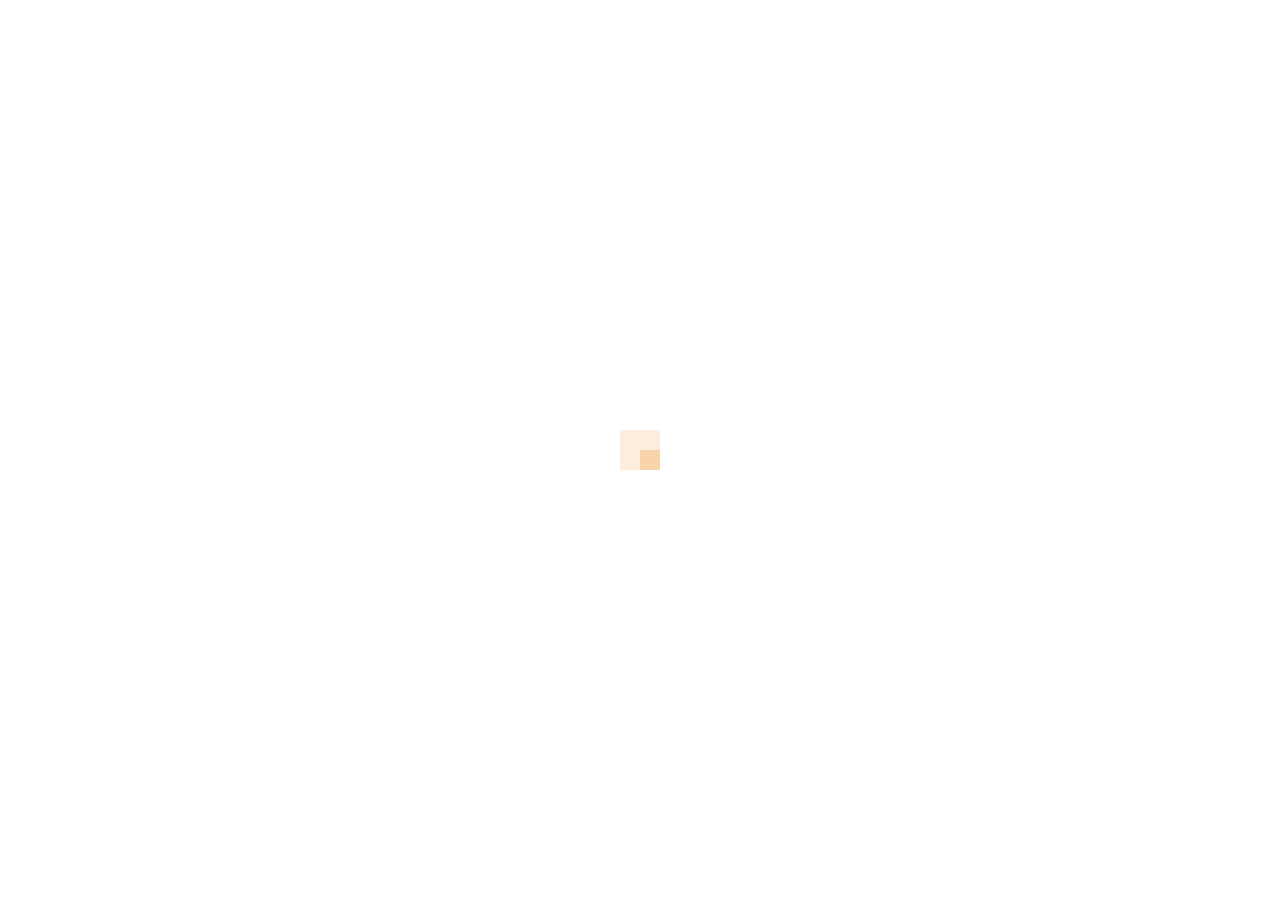
==== commit 5890a953: "Cambios en sedes, falta terminar" ====
--- a/paginaConsultora/src/main/webapp/index.html
+++ b/paginaConsultora/src/main/webapp/index.html
@@ -7,15 +7,7 @@
 <head>
         <meta charset="utf-8">
         <title>OPF5</title>
-<!--        <link rel="icon" type="img/ico" href="img/ITR_favicon.ico">
-        <link rel="icon" type="img/ico" href="img/ITR_favicon.html">
-        <meta name="description" content="Con más de 30 años de experiencia, brindamos soluciones integrales en sistemas y el acceso a nuevas tecnologías. Conformamos un equipo de trabajo dinámico con más de 400 profesionales apasionados por proponer y generar soluciones de calidad. Nuestros servicios más destacados: Desarrollos llave en mano, QA y Testing, Monitoreo de aplicaciones, Búsqueda y Selección de profesionales IT, venta de licencias de hardware y software">
-        
-        <meta name="keywords" content="IT Resources, ITR, Daeva, IT, tecnología, staffing de recursos, testing, licencias IBM, web services, software, software factory, consultoría tecnológica, consultoría tecnológica, consultoría de análisis, monitoreo remoto de incidencias, capacitación, desarrollos a medida, desarrollos llave en mano, implementación y migración, implementación y migración, recruiting, búsqueda y selección de personal IT, servicios de calidad, tercerización de testing, tercerización de testing, arquitectura orientada a servicios, SOA, SAP, Java, Java J2EE, Struts, Struts 1 y 2, Spring Framework, Java Server Faces, Hibernate, GWT, FreeMarker, JBPM, Tiles, Velocity, Seam, Drools, Wicket, Ibatis, EJB, Ajax, JMS, Flex, Python, Ruby, PHP, SWT, JDBC, DB2, C++, C#, cobol, ASP, ASP.NET, .NET, oracle, visual basic, mainframe, AS 400, power builder, QA, quality assurance, calidad, CMMI, ISO 9001:2008, analista de sistemas, analista funcional, analista programador, lider de proyecto, project manager, arquitecto, programación, PMO, Optics, Ingenieros,PL/SQL, Analista de procesos, Administrador Jboss, Operador, Soporte Técnico, Operador DataCenter, Drupal, QC, engineer, Operador, Técnico, Supervisor, management, DBA, Coordinador IT, Network Designer, Game Developer, NOC">
-        
-        <meta name="viewport" content="width=device-width">
-
-        <!-- Place favicon.ico and apple-touch-icon.png in the root directory -->
+        <link rel="icon" type="img/ico" href="img/loading.gif">
 
         <link rel="stylesheet" href="css/normalize.css">
         <link rel="stylesheet" href="css/main.css">
@@ -50,7 +42,7 @@
         <!-- Imagen al inicio, el loading -->
     	<div id="mask">
             <div class="loader">
-              <img src="img/loading.gif" alt='loading'>
+              <img src="img/loading.gif" alt='pelota'>
             </div>
         </div>
         <!-- Cierre loading -->
@@ -83,9 +75,9 @@
           	<div class="overlay" id=anchor0></div>
                   
             <div class="slides-container">
-              <img src="img/slider/005.jpg" alt="Hinchada">
-              <img src="img/slider/006.jpg" alt="Papelitos">
-              <img src="img/slider/007.jpg" alt="Noche">
+              <img src="img/slider/008.jpg" alt="Hinchada">
+              <img src="img/slider/009.jpg" alt="Noche1">
+              <img src="img/slider/010.jpg" alt="Noche">
             </div>
            
           </div>
